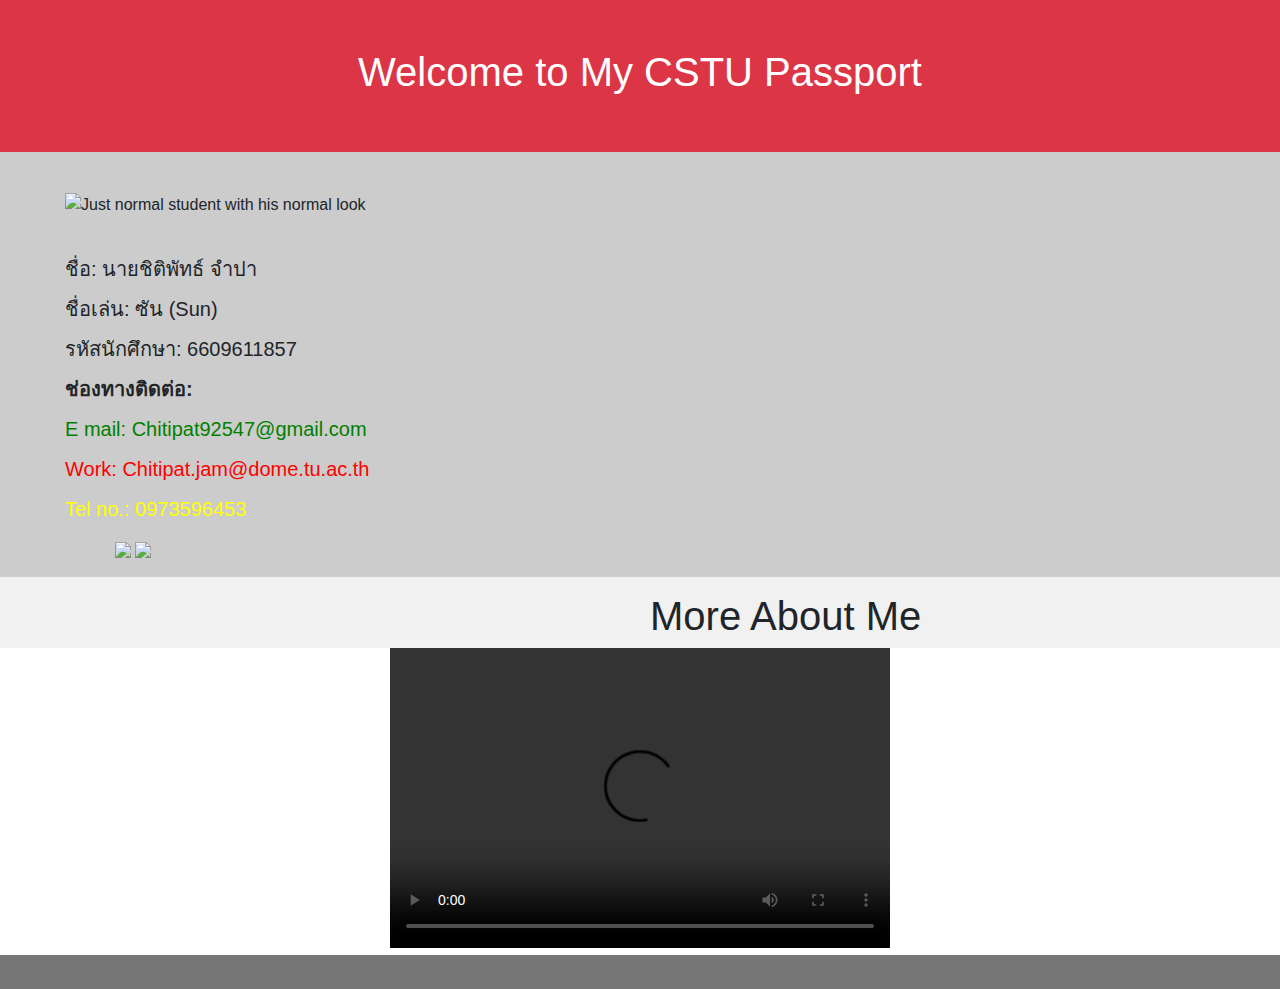
==== html/index.html @ fccd2489 "second commit" ====
<!DOCTYPE html>
<html lang="en">

<head>
    <title>My CSTU Passport</title>
    <meta charset="utf-8">
    <meta name="viewport" content="width=device-width, initial-scale=1">
    <link href="https://cdn.jsdelivr.net/npm/bootstrap@5.3.1/dist/css/bootstrap.min.css" rel="stylesheet">
    <script src="https://cdn.jsdelivr.net/npm/bootstrap@5.3.1/dist/js/bootstrap.bundle.min.js"></script>
</head>

<body>

    <div class="container-fluid p-5 bg-danger text-white text-center">
        <b>
            <h1>Welcome to My CSTU Passport</h1>
        </b>
    </div>

    <head>
        <title>CSS Template</title>
        <meta charset="utf-8">
        <meta name="viewport" content="width=device-width, initial-scale=1">
        <style>
            * {
                box-sizing: border-box;
            }

            body {
                font-family: Arial, Helvetica, sans-serif;
            }

            nav {
                float: left;
                width: 20%;
                height: 740px;
                background: #ccc;
                padding-top: 40px;
                padding-left: 65px;
            }

            nav ul {
                list-style-type: none;
                padding: 0;
            }

            article {
                float: left;
                padding-top: 15px;
                padding-left: 650px;
                width: 80%;
                background-color: #f1f1f1;
                height: 70px;
            }

            section::after {
                content: "";
                display: table;
                clear: both;
            }

            @media (max-width: 1400px) {

                nav,
                article {
                    width: 100%;
                    height: auto;
                }
            }

            /* ไว้ทำเป็นbar ไว้เลือกหน้า */
            /* footer {
                background-color: #777;
                padding: 2px;
                text-align: center;
                color: white;
            } */

            .column {
                width: 100%;
                padding: 10px;
                height: 34px;
                background-color: #777;
            }
        </style>
    </head>

    <body>

        <!-- <footer>
            <p>Home</p>
        </footer> -->

        <section>
            <nav>
                <ul>
                    <img src="img/my photo.jpg" alt="Just normal student with his normal look" width="250" height="300">
                    <li>
                        <p></p>
                    </li>&nbsp;
                    <li>
                        <h5>
                            <p>ชื่อ: นายชิติพัทธ์ จำปา</p>
                        </h5>
                    </li>
                    <li>
                        <h5>
                            <P>ชื่อเล่น: ซัน (Sun)</P>
                        </h5>
                    </li>
                    <li>
                        <h5>
                            <P>รหัสนักศึกษา: 6609611857</P>
                        </h5>
                    </li>
                    <li>
                        <h5>
                            <B>
                                <p>ช่องทางติดต่อ:</p>
                            </B>
                        </h5>
                    </li>
                    <li>
                        <h5>
                            <p><span style="color: green">E mail: Chitipat92547@gmail.com</span></p>
                        </h5>
                    </li>
                    <li>
                        <h5>
                            <p><span style="color: red">Work: Chitipat.jam@dome.tu.ac.th</span></p>
                        </h5>
                    </li>
                    <li>
                        <h5>
                            <p><span style="color: yellow">Tel no.: 0973596453</span></p>
                        </h5>
                    </li>
                    <div class="container ">
                        <a href="https://www.facebook.com/kaopooon"><img src="img/FB.png" width="100"></a>
                        <a href="https://discord.gg/Aw5tk7p9"><img src="img/discord.png" width="60"></a>
                    </div>
                </ul>
            </nav>

            <article>
                <b>
                    <h1>More About Me</h1>
                </b>
            </article>
            <div style="text-align:center">
                <div class="video-container">
                    <video controls width="500" height="300">
                        <source src="video/1.mp4" type="video/mp4">
                    </video>
                </div>
            </div>
        </section>

        <div class="row">
            <div class="column"></div>
        </div>
    </body>

</body>

</html>
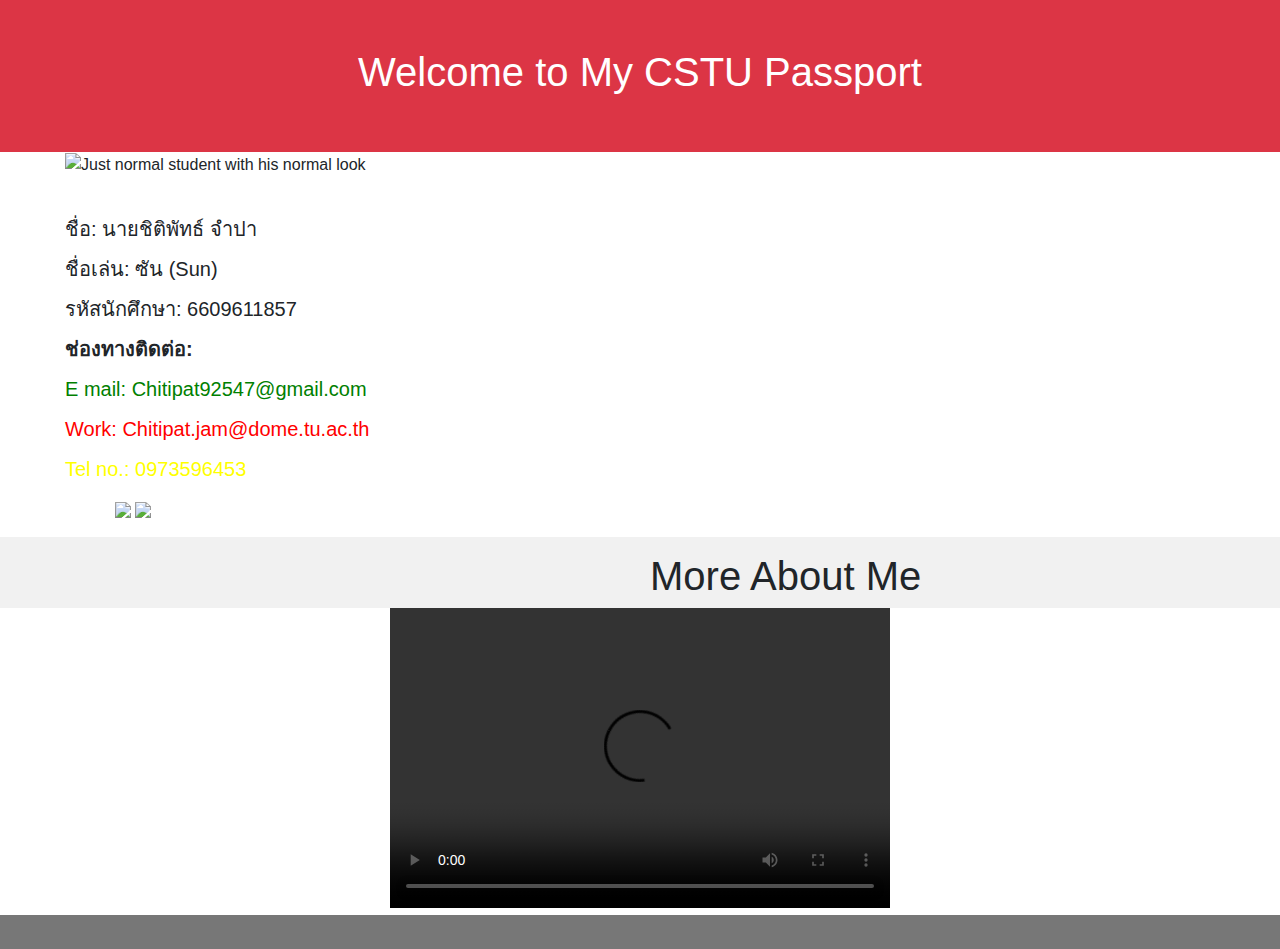
==== commit 84f79fa1: "fifth commmit" ====
--- a/html/index.html
+++ b/html/index.html
@@ -34,8 +34,6 @@
                 float: left;
                 width: 20%;
                 height: 740px;
-                background: #ccc;
-                padding-top: 40px;
                 padding-left: 65px;
             }
 
@@ -94,7 +92,7 @@
         <section>
             <nav>
                 <ul>
-                    <img src="img/my photo.jpg" alt="Just normal student with his normal look" width="250" height="300">
+                    <img src="image/my photo.jpg" alt="Just normal student with his normal look" width="250" height="300">
                     <li>
                         <p></p>
                     </li>&nbsp;
@@ -136,8 +134,8 @@
                         </h5>
                     </li>
                     <div class="container ">
-                        <a href="https://www.facebook.com/kaopooon"><img src="img/FB.png" width="100"></a>
-                        <a href="https://discord.gg/Aw5tk7p9"><img src="img/discord.png" width="60"></a>
+                        <a href="https://www.facebook.com/kaopooon"><img src="image/FB.png" width="100"></a>
+                        <a href="https://discord.gg/Aw5tk7p9"><img src="image/discord.png" width="60"></a>
                     </div>
                 </ul>
             </nav>
@@ -150,7 +148,7 @@
             <div style="text-align:center">
                 <div class="video-container">
                     <video controls width="500" height="300">
-                        <source src="video/1.mp4" type="video/mp4">
+                        <source src="VDO/1.mp4" type="video/mp4">
                     </video>
                 </div>
             </div>
@@ -163,4 +161,4 @@
 
 </body>
 
-</html>+</html>
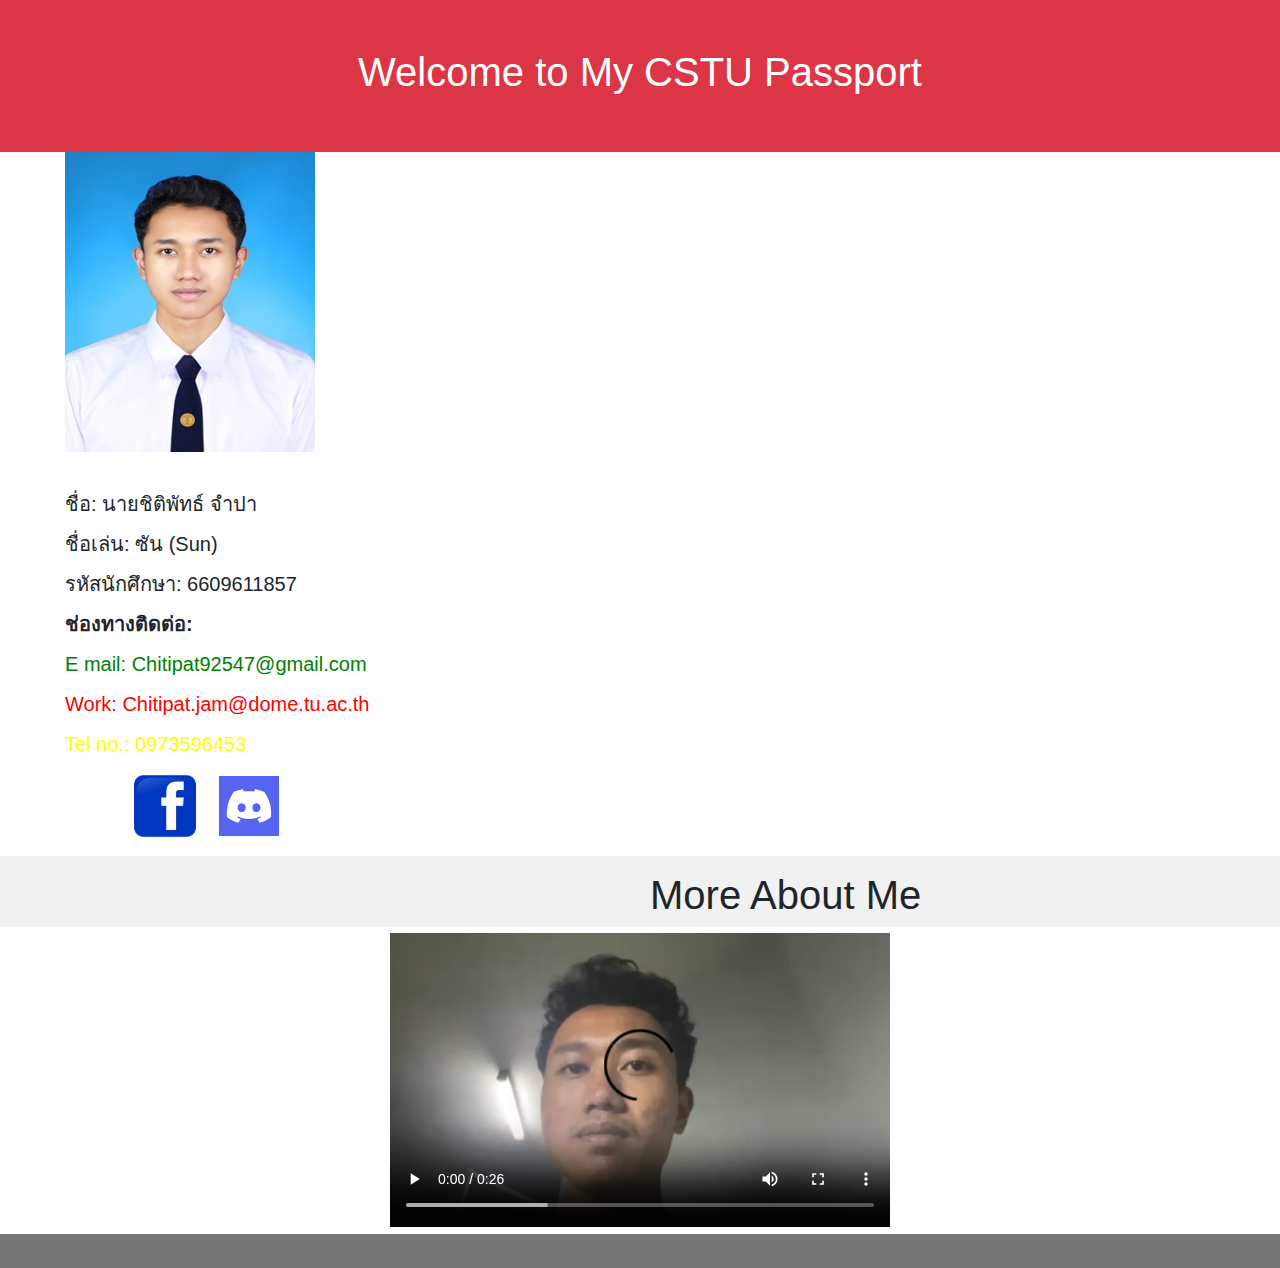
==== commit 50be07fc: "sixth commit" ====
--- a/html/index.html
+++ b/html/index.html
@@ -92,7 +92,7 @@
         <section>
             <nav>
                 <ul>
-                    <img src="image/my photo.jpg" alt="Just normal student with his normal look" width="250" height="300">
+                    <img src="../image/my photo.jpg" alt="Just normal student with his normal look" width="250" height="300">
                     <li>
                         <p></p>
                     </li>&nbsp;
@@ -134,8 +134,8 @@
                         </h5>
                     </li>
                     <div class="container ">
-                        <a href="https://www.facebook.com/kaopooon"><img src="image/FB.png" width="100"></a>
-                        <a href="https://discord.gg/Aw5tk7p9"><img src="image/discord.png" width="60"></a>
+                        <a href="https://www.facebook.com/kaopooon"><img src="../image/FB.png" width="100"></a>
+                        <a href="https://discord.gg/Aw5tk7p9"><img src="../image/discord.png" width="60"></a>
                     </div>
                 </ul>
             </nav>
@@ -148,7 +148,7 @@
             <div style="text-align:center">
                 <div class="video-container">
                     <video controls width="500" height="300">
-                        <source src="VDO/1.mp4" type="video/mp4">
+                        <source src="../VDO/1.mp4" type="video/mp4">
                     </video>
                 </div>
             </div>
